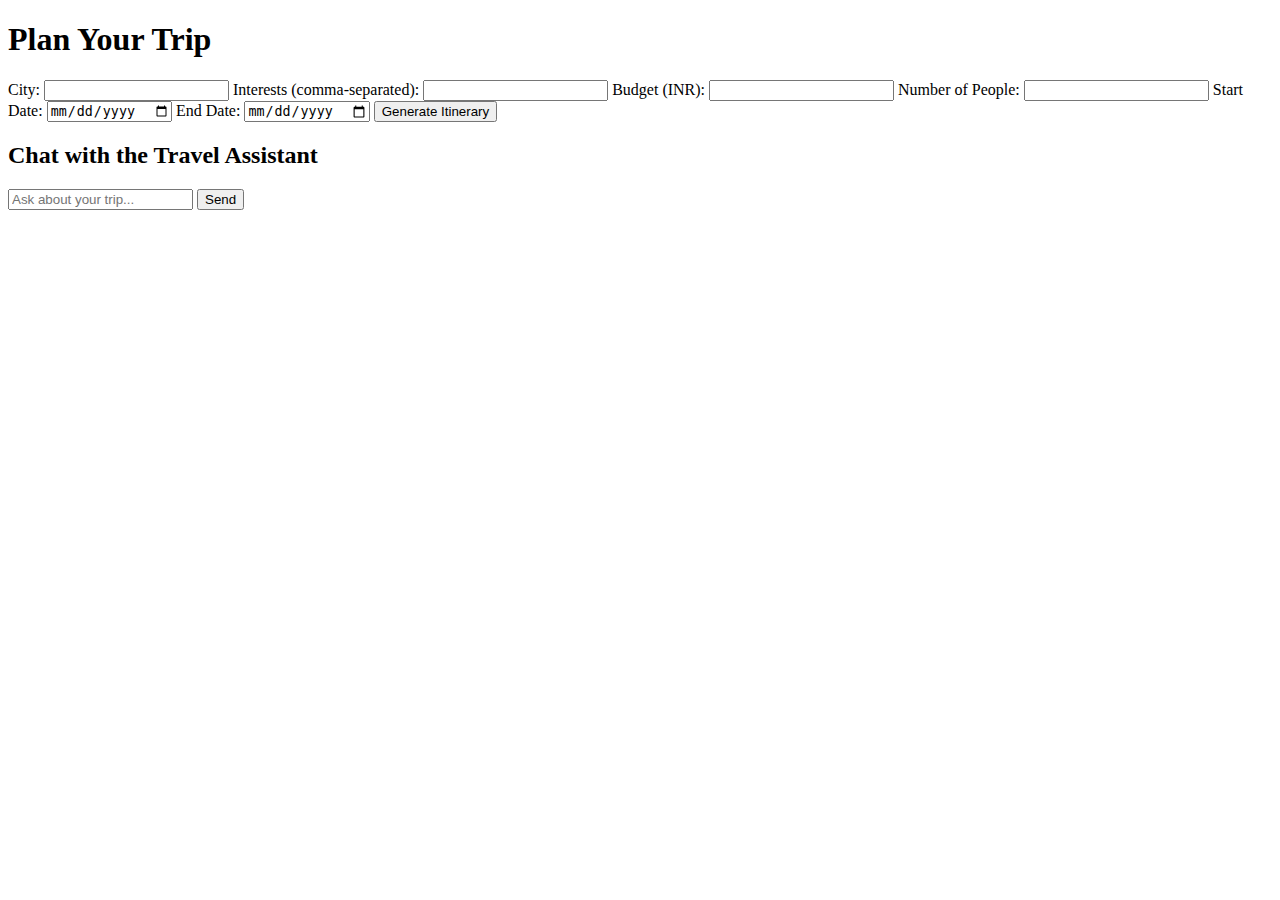
==== templates/generate-itinerary.html @ ab125a45 "Initial files added" ====
<!DOCTYPE html>
<html lang="en">
<head>
    <meta charset="UTF-8">
    <meta name="viewport" content="width=device-width, initial-scale=1.0">
    <title>Itinerary Generator</title>
    <link rel="stylesheet" href="{{ url_for('static', filename='styles.css') }}">
</head>
<body>
    <h1>Plan Your Trip</h1>
    
    <form id="itineraryForm">
        <label for="city">City:</label>
        <input type="text" id="city" required>

        <label for="interests">Interests (comma-separated):</label>
        <input type="text" id="interests" required>

        <label for="budget">Budget (INR):</label>
        <input type="number" id="budget" required>

        <label for="people">Number of People:</label>
        <input type="number" id="people" required>

        <label for="from_date">Start Date:</label>
        <input type="date" id="from_date" required>

        <label for="to_date">End Date:</label>
        <input type="date" id="to_date" required>

        <button type="submit">Generate Itinerary</button>
    </form>

    <div id="output"></div>

    <h2>Chat with the Travel Assistant</h2>
    <div id="chatbox">
        <input type="text" id="userMessage" placeholder="Ask about your trip...">
        <button onclick="sendMessage()">Send</button>
    </div>
    <div id="chatOutput"></div>

    <script>
        let generatedItinerary = "";
    
        document.getElementById("itineraryForm").addEventListener("submit", async function(event) {
            event.preventDefault();
    
            // Get form values
            const city = document.getElementById("city").value;
            const interests = document.getElementById("interests").value.split(",");
            const budget = document.getElementById("budget").value;
            const people = document.getElementById("people").value;
            const from_date = document.getElementById("from_date").value;
            const to_date = document.getElementById("to_date").value;
    
            // Debugging: Log input data
            console.log("Form Data:", { city, interests, budget, people, from_date, to_date });
    
            try {
                const response = await fetch("/api/generate-itinerary", {
                    method: "POST",
                    headers: { "Content-Type": "application/json" },
                    body: JSON.stringify({ city, interests, budget, people, from_date, to_date })
                });
    
                // Debugging: Log raw response
                console.log("Response:", response);
    
                if (!response.ok) {
                    throw new Error("Server error: " + response.status);
                }
    
                const data = await response.json();
                console.log("Received Data:", data);
    
                generatedItinerary = data.itinerary;
    
                document.getElementById("output").innerHTML = `<h3>Itinerary:</h3><p>${generatedItinerary}</p>`;
            } catch (error) {
                console.error("Error:", error);
                document.getElementById("output").innerHTML = `<p style="color: red;">Failed to generate itinerary.</p>`;
            }
        });
    </script>
    
</body>
</html>
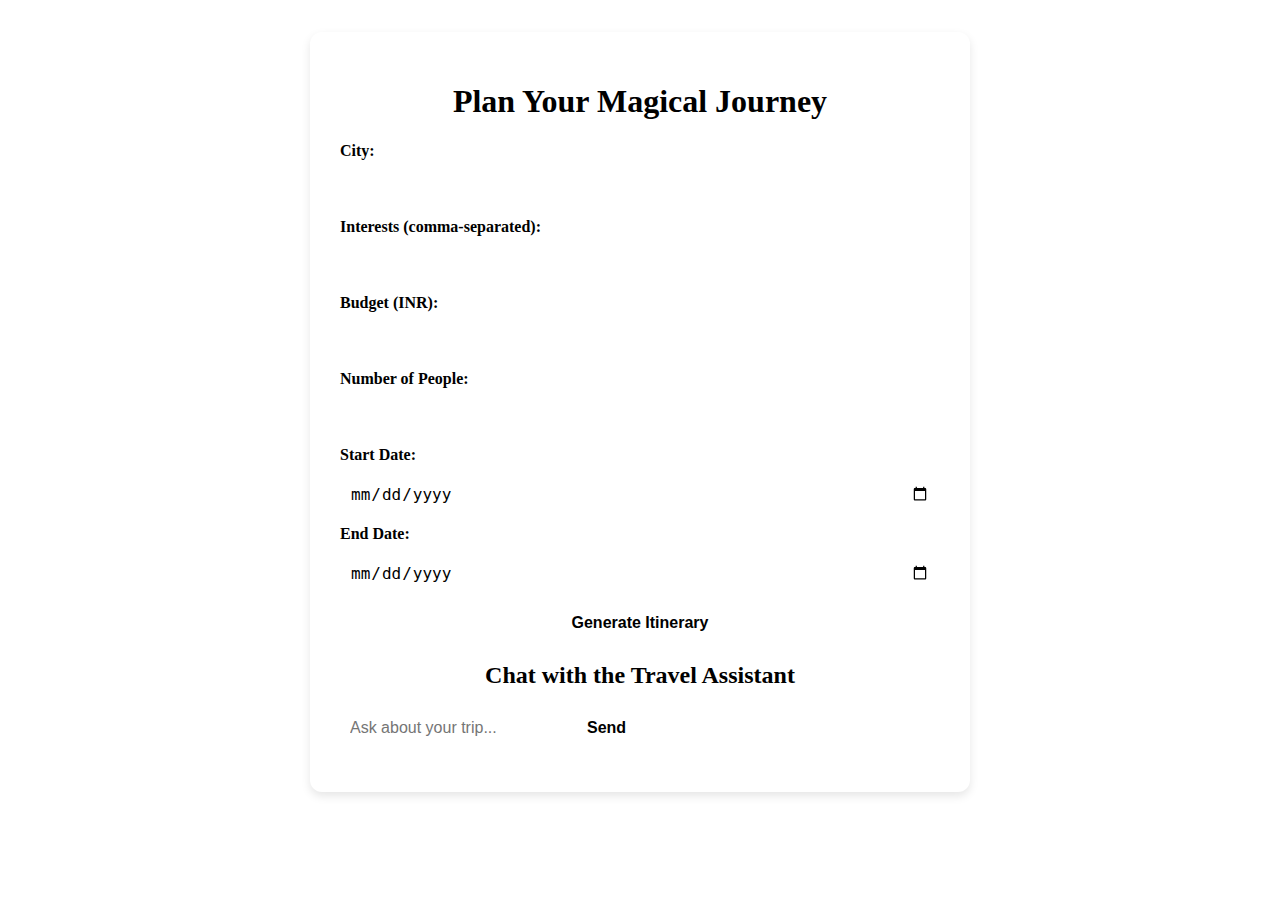
==== commit 7fef1f8b: "flask" ====
--- a/templates/generate-itinerary.html
+++ b/templates/generate-itinerary.html
@@ -5,84 +5,206 @@
     <meta name="viewport" content="width=device-width, initial-scale=1.0">
     <title>Itinerary Generator</title>
     <link rel="stylesheet" href="{{ url_for('static', filename='styles.css') }}">
+    <style>
+        .container {
+            background: var(--soft-beige);
+            padding: 30px;
+            border-radius: 12px;
+            box-shadow: 0 4px 10px rgba(0, 0, 0, 0.1);
+            width: 80%;
+            max-width: 600px;
+            text-align: center;
+            margin: 2rem auto;
+            border: 5px solid var(--muted-gold);
+        }
+
+        h1, h2 {
+            font-family: 'Playfair Display', serif;
+            color: var(--deep-plum);
+        }
+
+        form {
+            display: flex;
+            flex-direction: column;
+            gap: 10px;
+            text-align: left;
+        }
+
+        label {
+            font-weight: bold;
+            color: var(--charcoal);
+        }
+
+        input, button {
+            padding: 10px;
+            border-radius: 8px;
+            border: 1px solid var(--deep-plum);
+            font-size: 16px;
+        }
+
+        button {
+            background-color: var(--deep-plum);
+            color: var(--soft-beige);
+            font-weight: bold;
+            cursor: pointer;
+            border: none;
+            transition: 0.3s ease;
+        }
+
+        button:hover {
+            background-color: var(--muted-gold);
+            color: var(--charcoal);
+        }
+
+        .itinerary-container {
+            margin-top: 20px;
+            text-align: left;
+        }
+
+        .itinerary-item {
+            background: var(--lavender-gray);
+            padding: 10px;
+            border-left: 5px solid var(--muted-gold);
+            margin-bottom: 10px;
+            border-radius: 5px;
+            font-size: 1rem;
+        }
+
+        .itinerary-item strong {
+            font-weight: bold;
+            color: var(--deep-plum);
+        }
+
+        #chatbox {
+            margin-top: 20px;
+            display: flex;
+            gap: 10px;
+        }
+
+        #chatOutput {
+            margin-top: 15px;
+            text-align: left;
+        }
+    </style>
 </head>
 <body>
-    <h1>Plan Your Trip</h1>
-    
-    <form id="itineraryForm">
-        <label for="city">City:</label>
-        <input type="text" id="city" required>
-
-        <label for="interests">Interests (comma-separated):</label>
-        <input type="text" id="interests" required>
-
-        <label for="budget">Budget (INR):</label>
-        <input type="number" id="budget" required>
-
-        <label for="people">Number of People:</label>
-        <input type="number" id="people" required>
-
-        <label for="from_date">Start Date:</label>
-        <input type="date" id="from_date" required>
-
-        <label for="to_date">End Date:</label>
-        <input type="date" id="to_date" required>
-
-        <button type="submit">Generate Itinerary</button>
-    </form>
-
-    <div id="output"></div>
-
-    <h2>Chat with the Travel Assistant</h2>
-    <div id="chatbox">
-        <input type="text" id="userMessage" placeholder="Ask about your trip...">
-        <button onclick="sendMessage()">Send</button>
+    <div class="container">
+        <h1>Plan Your Magical Journey</h1>
+        
+        <form id="itineraryForm">
+            <label for="city">City:</label>
+            <input type="text" id="city" required>
+
+            <label for="interests">Interests (comma-separated):</label>
+            <input type="text" id="interests" required>
+
+            <label for="budget">Budget (INR):</label>
+            <input type="number" id="budget" required>
+
+            <label for="people">Number of People:</label>
+            <input type="number" id="people" required>
+
+            <label for="from_date">Start Date:</label>
+            <input type="date" id="from_date" required>
+
+            <label for="to_date">End Date:</label>
+            <input type="date" id="to_date" required>
+
+            <button type="submit">Generate Itinerary</button>
+        </form>
+
+        <div id="output" class="itinerary-container"></div>
+
+        <h2>Chat with the Travel Assistant</h2>
+        <div id="chatbox">
+            <input type="text" id="userMessage" placeholder="Ask about your trip...">
+            <button onclick="sendMessage()">Send</button>
+        </div>
+        <div id="chatOutput"></div>
     </div>
-    <div id="chatOutput"></div>
 
     <script>
         let generatedItinerary = "";
-    
+
+        document.addEventListener("DOMContentLoaded", function () {
+            const today = new Date().toISOString().split("T")[0]; // Get today's date in YYYY-MM-DD format
+
+            const fromDate = document.getElementById("from_date");
+            const toDate = document.getElementById("to_date");
+
+            // Set the minimum selectable date to today
+            fromDate.min = today;
+            toDate.min = today;
+
+            // Ensure the end date is always on or after the start date
+            fromDate.addEventListener("change", function () {
+                toDate.min = fromDate.value;
+            });
+        });
+
         document.getElementById("itineraryForm").addEventListener("submit", async function(event) {
             event.preventDefault();
-    
-            // Get form values
             const city = document.getElementById("city").value;
             const interests = document.getElementById("interests").value.split(",");
             const budget = document.getElementById("budget").value;
             const people = document.getElementById("people").value;
             const from_date = document.getElementById("from_date").value;
             const to_date = document.getElementById("to_date").value;
-    
-            // Debugging: Log input data
-            console.log("Form Data:", { city, interests, budget, people, from_date, to_date });
-    
+
+            document.getElementById("output").innerHTML = "<p>Generating itinerary...</p>";
+
             try {
                 const response = await fetch("/api/generate-itinerary", {
                     method: "POST",
                     headers: { "Content-Type": "application/json" },
                     body: JSON.stringify({ city, interests, budget, people, from_date, to_date })
                 });
-    
-                // Debugging: Log raw response
-                console.log("Response:", response);
-    
-                if (!response.ok) {
-                    throw new Error("Server error: " + response.status);
-                }
-    
+
                 const data = await response.json();
-                console.log("Received Data:", data);
-    
-                generatedItinerary = data.itinerary;
-    
-                document.getElementById("output").innerHTML = `<h3>Itinerary:</h3><p>${generatedItinerary}</p>`;
+                generatedItinerary = data.itinerary || "No itinerary generated.";
+
+                const formattedItinerary = generatedItinerary.split("\n").filter(line => line.trim() !== "").map(line => {
+                    // Match time only once at the beginning
+                    const timeMatch = line.match(/^(\d{1,2}:\d{2} [APap][Mm])\b/);
+                    if (timeMatch) {
+                        line = line.replace(timeMatch[0], "").trim(); // Remove duplicate time from text
+                        return `<div class='itinerary-item'><strong>${timeMatch[0]}</strong> ${line.replace(/\*\*(.*?)\*\*/g, '<strong>$1</strong>')}</div>`;
+                    }
+                    return `<div class='itinerary-item'>${line.replace(/\*\*(.*?)\*\*/g, '<strong>$1</strong>')}</div>`; // Convert **text** to <strong>text</strong>
+                }).join("");
+
+                document.getElementById("output").innerHTML = `<h3>Your Itinerary:</h3>${formattedItinerary}`;
             } catch (error) {
-                console.error("Error:", error);
-                document.getElementById("output").innerHTML = `<p style="color: red;">Failed to generate itinerary.</p>`;
+                document.getElementById("output").innerHTML = `<p>Error generating itinerary. Please try again.</p>`;
+                console.error("Itinerary generation error:", error);
             }
         });
+
+        async function sendMessage() {
+            const userMessage = document.getElementById("userMessage").value.trim();
+            if (!userMessage) {
+                alert("Please enter a message before sending.");
+                return;
+            }
+            if (!generatedItinerary) {
+                alert("Please generate an itinerary first.");
+                return;
+            }
+            document.getElementById("chatOutput").innerHTML += `<p><strong>You:</strong> ${userMessage}</p>`;
+            try {
+                const response = await fetch("/api/chat", {
+                    method: "POST",
+                    headers: { "Content-Type": "application/json" },
+                    body: JSON.stringify({ message: userMessage, itinerary: generatedItinerary })
+                });
+                const data = await response.json();
+                document.getElementById("chatOutput").innerHTML += `<p><strong>Bot:</strong> ${data.response}</p>`;
+                document.getElementById("userMessage").value = "";
+            } catch (error) {
+                document.getElementById("chatOutput").innerHTML += `<p><strong>Bot:</strong> Error responding. Please try again.</p>`;
+                console.error("Chatbot error:", error);
+            }
+        }
     </script>
-    
 </body>
-</html>
+</html>